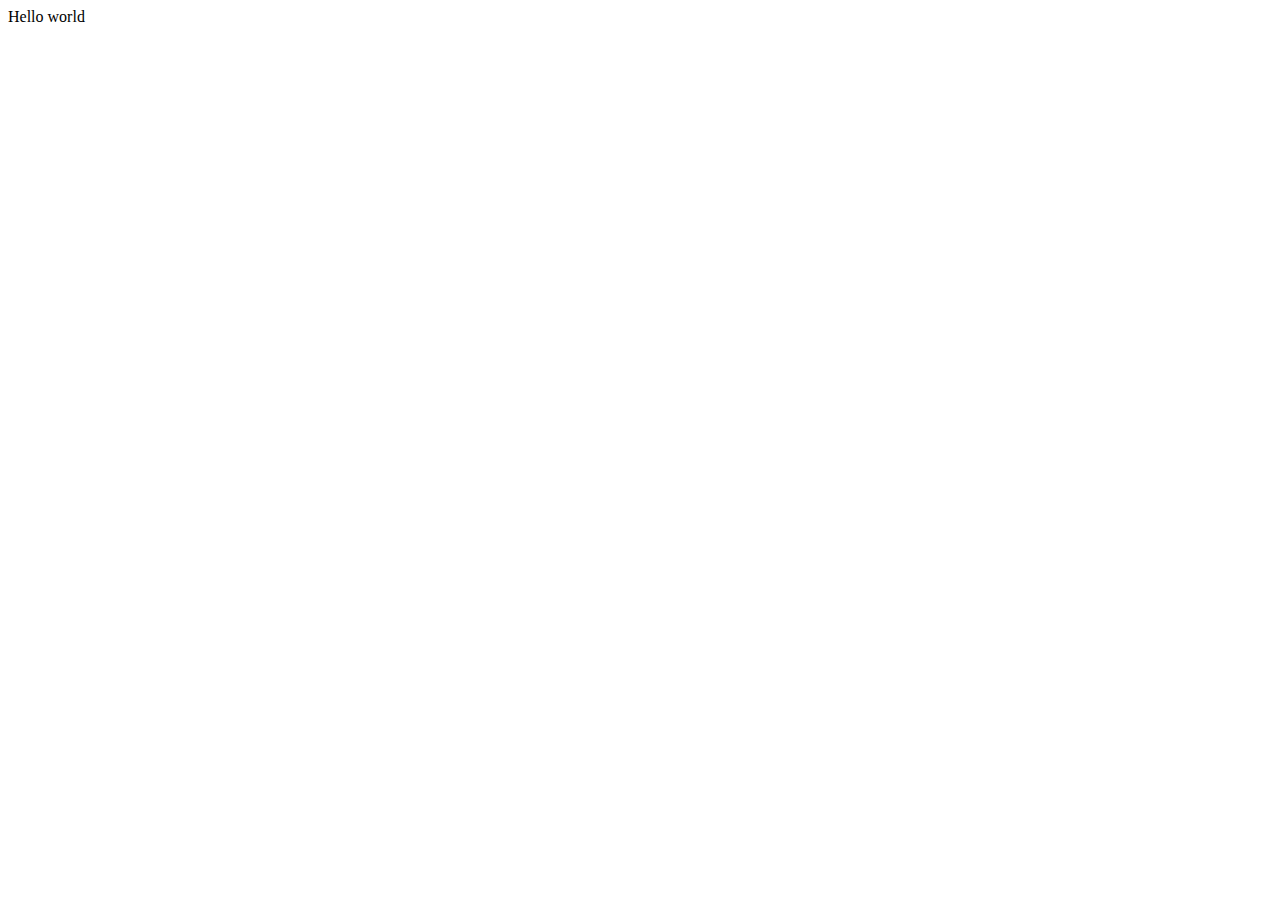
==== index.html @ 7691841e "Initial commit" ====
<!DOCTYPE html>
<html>
  <head>
    <meta charset="utf-8">
    <meta name="viewport" content="width=device-width">
    <title>replit</title>
    <link href="style.css" rel="stylesheet" type="text/css" />
  </head>
  <body>
    Hello world
    <script src="script.js"></script>
  </body>
</html>
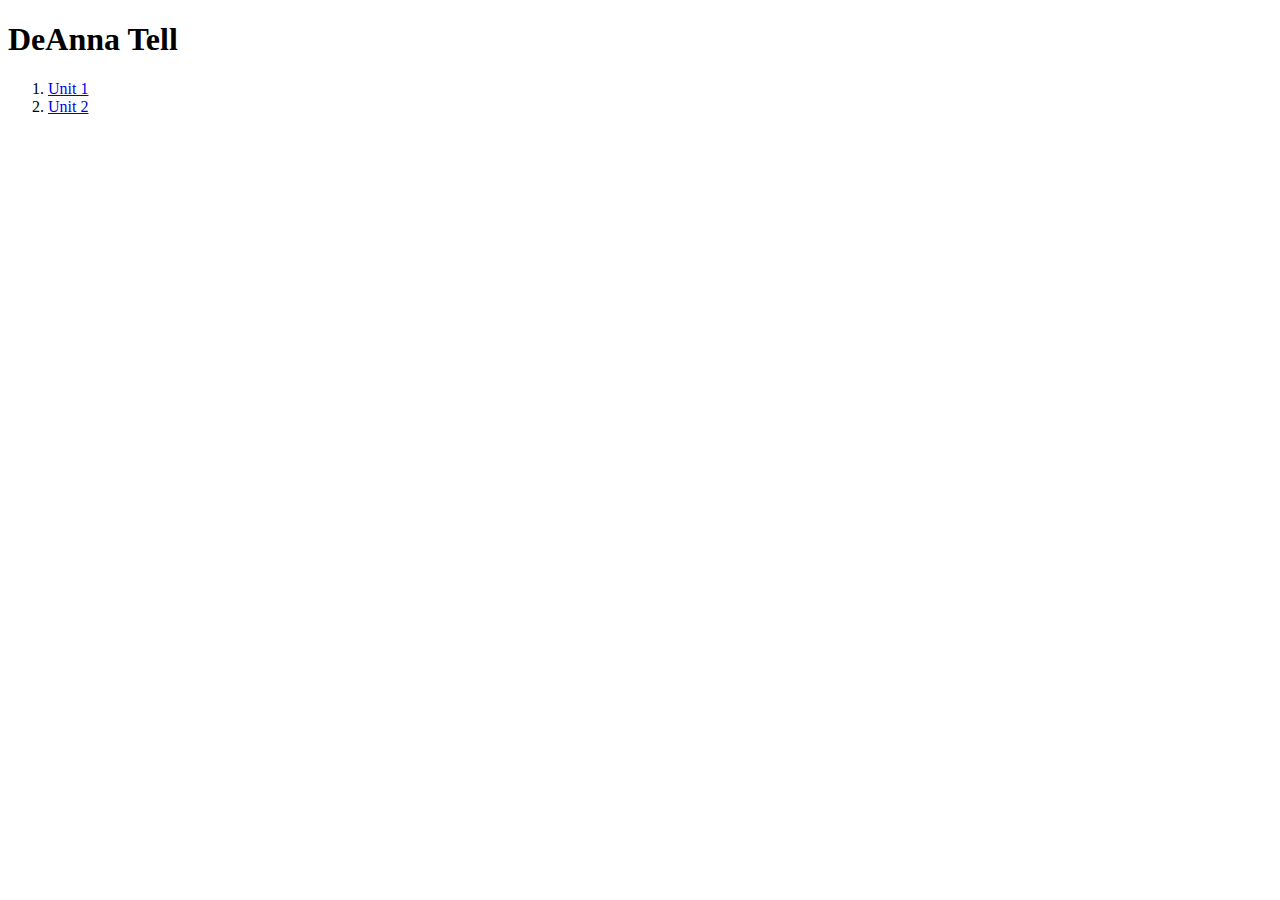
==== commit 6dde2bab: "added the two unit projects" ====
--- a/index.html
+++ b/index.html
@@ -7,7 +7,12 @@
     <link href="style.css" rel="stylesheet" type="text/css" />
   </head>
   <body>
-    Hello world
-    <script src="script.js"></script>
+   <h1>DeAnna Tell</h1>
+   <ol>
+     <li>
+      <a href="unit1/index.html">Unit 1</a>
+     </li>
+     <li>
+       <a href="unit2/index.html">Unit 2</a>
   </body>
 </html>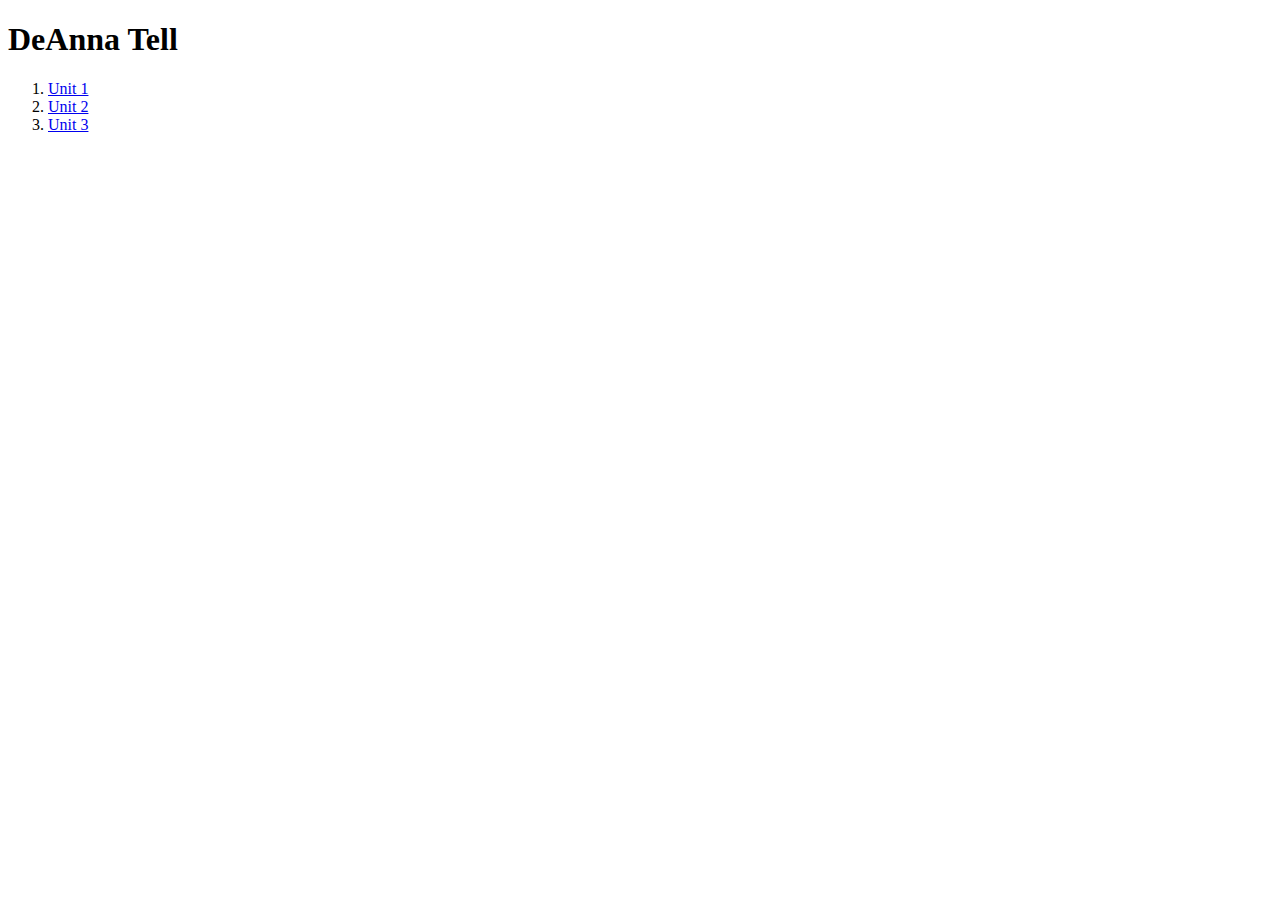
==== commit f85e782a: "added unit 3" ====
--- a/index.html
+++ b/index.html
@@ -14,5 +14,7 @@
      </li>
      <li>
        <a href="unit2/index.html">Unit 2</a>
+    </li>
+     <li><a href="unit-3">Unit 3</a></li>
   </body>
 </html>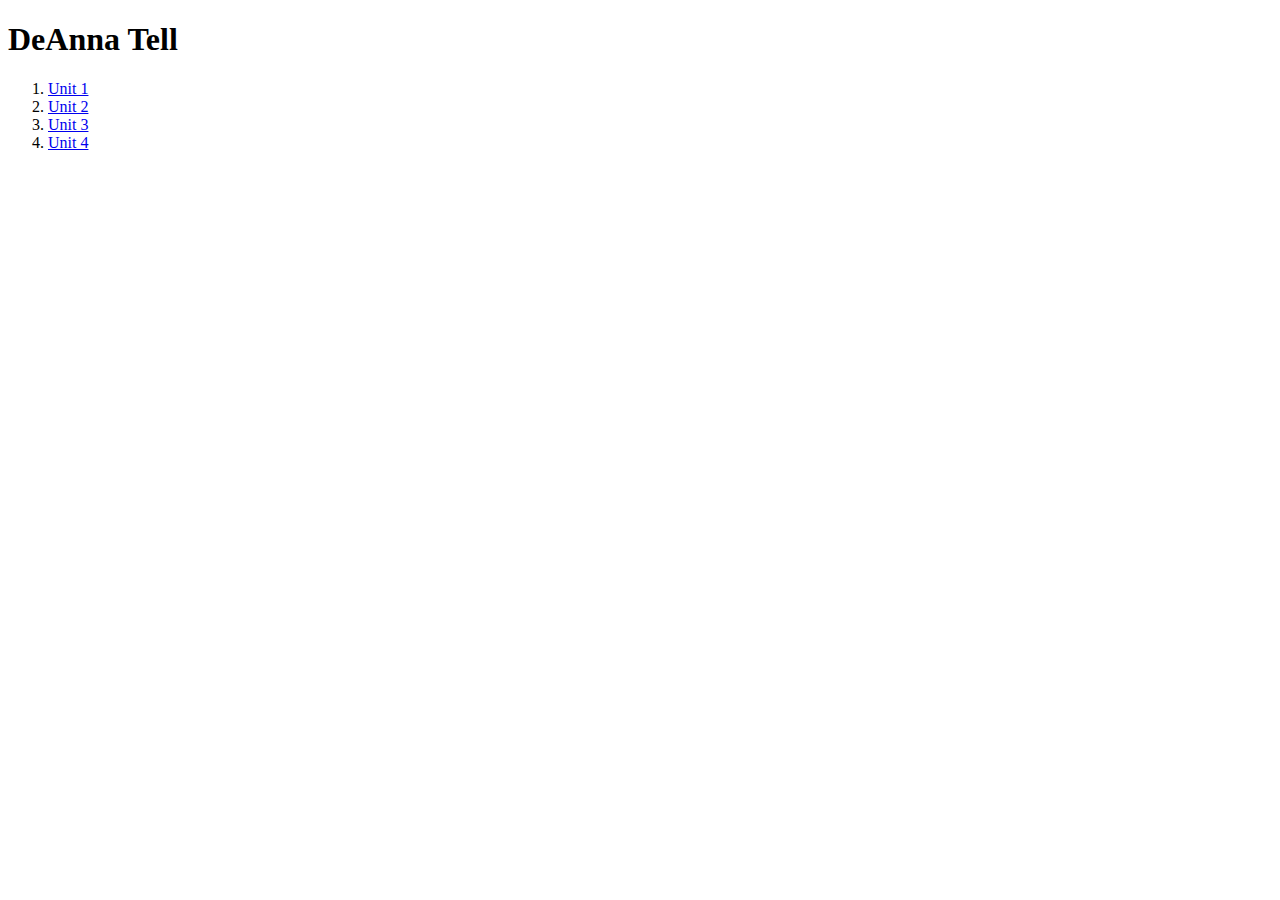
==== commit 578a95f7: "Added unit 4" ====
--- a/index.html
+++ b/index.html
@@ -9,12 +9,9 @@
   <body>
    <h1>DeAnna Tell</h1>
    <ol>
-     <li>
-      <a href="unit1/index.html">Unit 1</a>
-     </li>
-     <li>
-       <a href="unit2/index.html">Unit 2</a>
-    </li>
-     <li><a href="unit-3">Unit 3</a></li>
+    <li><a href="unit1/index.html">Unit 1</a></li>
+    <li><a href="unit2/index.html">Unit 2</a></li>
+    <li><a href="unit-3">Unit 3</a></li>
+    <li><a href="unit-4">Unit 4</a></li>
   </body>
 </html>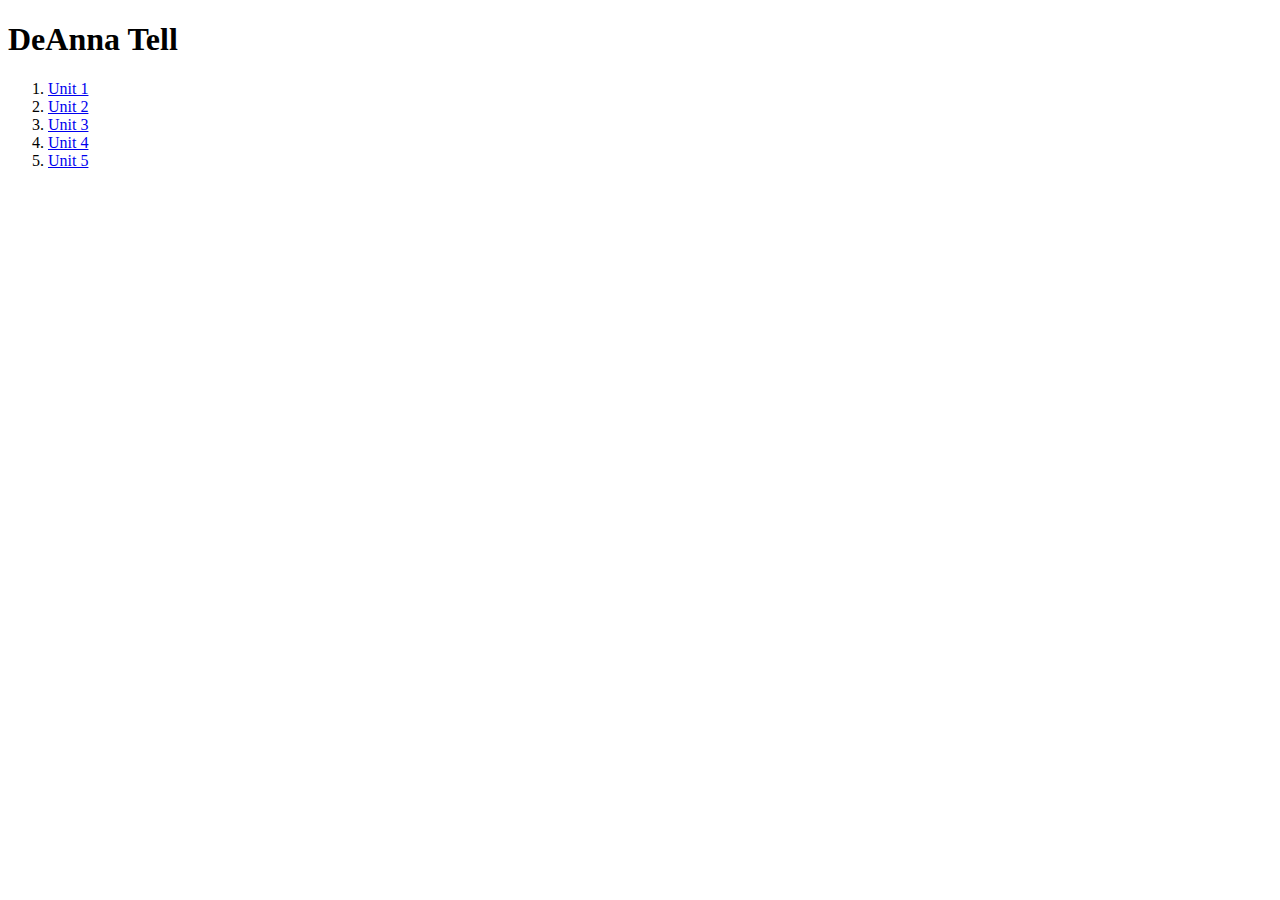
==== commit 0b5b4809: "added unit 5" ====
--- a/index.html
+++ b/index.html
@@ -12,6 +12,7 @@
     <li><a href="unit1/index.html">Unit 1</a></li>
     <li><a href="unit2/index.html">Unit 2</a></li>
     <li><a href="unit-3">Unit 3</a></li>
-    <li><a href="unit-4">Unit 4</a></li>
+    <li><a href="unit-4">Unit 4</a>
+    <li><a href="unit-5">Unit 5</a></li>
   </body>
 </html>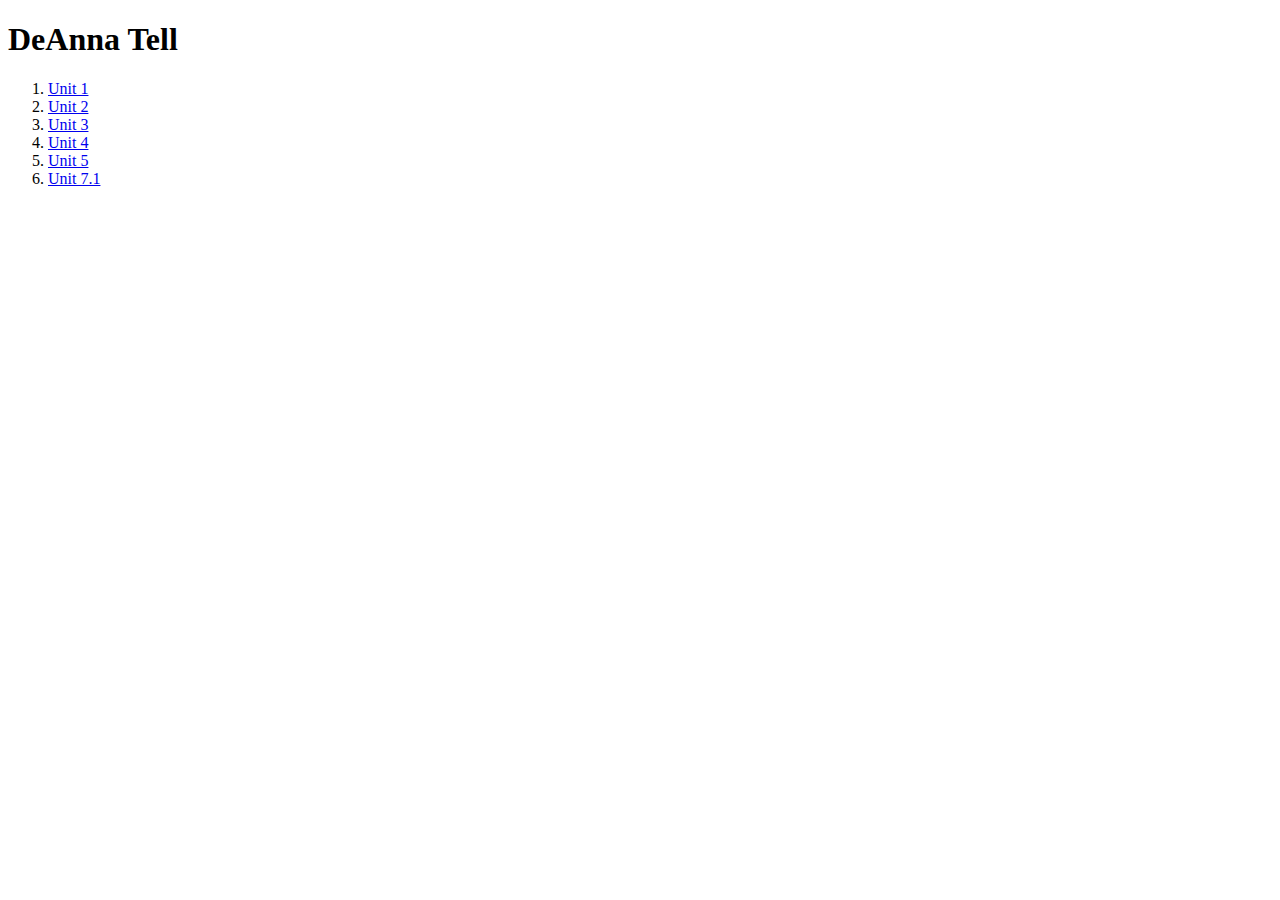
==== commit a1d57ffa: "add 7.1" ====
--- a/index.html
+++ b/index.html
@@ -14,5 +14,6 @@
     <li><a href="unit-3">Unit 3</a></li>
     <li><a href="unit-4">Unit 4</a>
     <li><a href="unit-5">Unit 5</a></li>
+     <li><a href="unit7.1">Unit 7.1</a></li>
   </body>
 </html>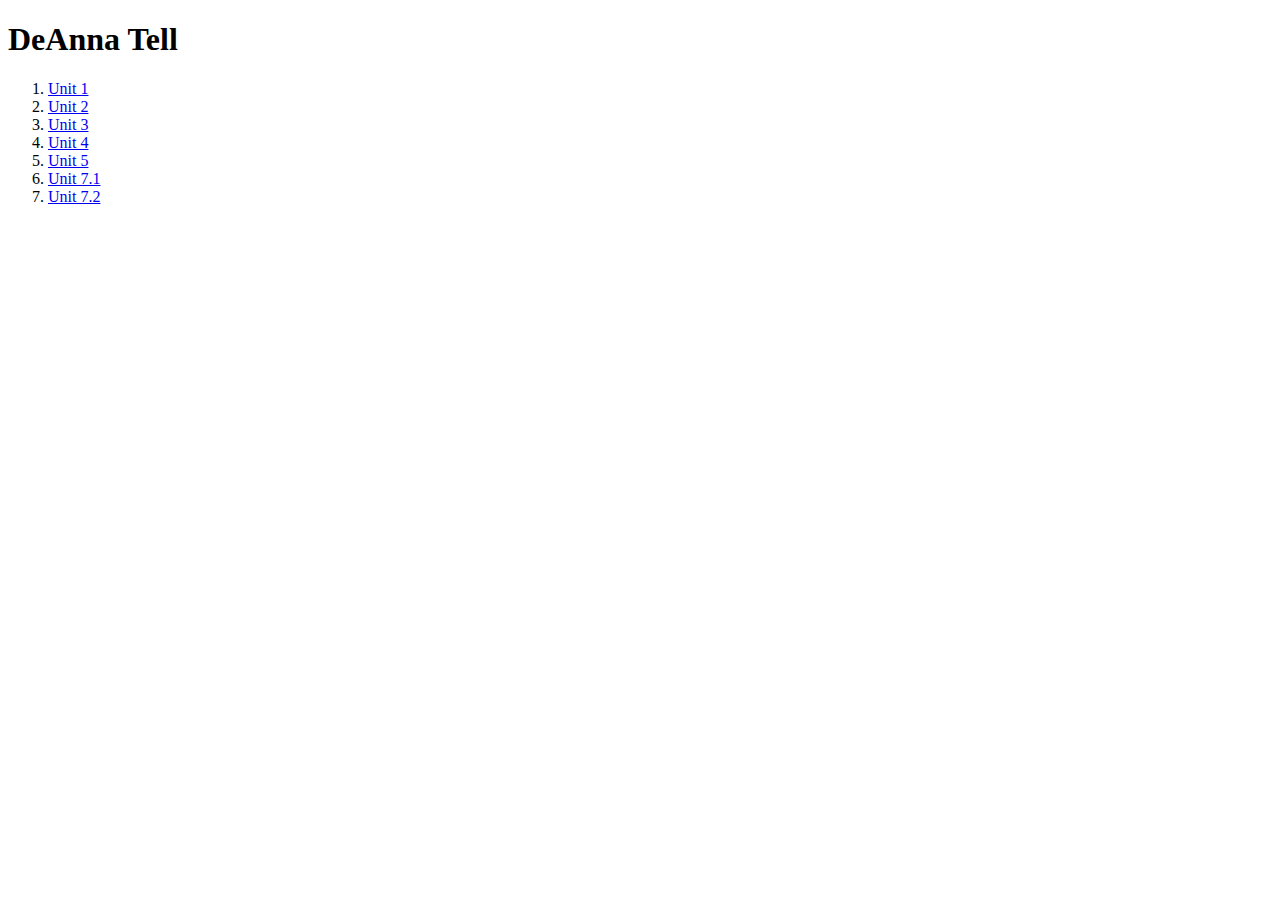
==== commit b7250791: "added 7.2" ====
--- a/index.html
+++ b/index.html
@@ -15,5 +15,6 @@
     <li><a href="unit-4">Unit 4</a>
     <li><a href="unit-5">Unit 5</a></li>
      <li><a href="unit7.1">Unit 7.1</a></li>
+     <li><a href="unit7.2">Unit 7.2</a></li>
   </body>
 </html>